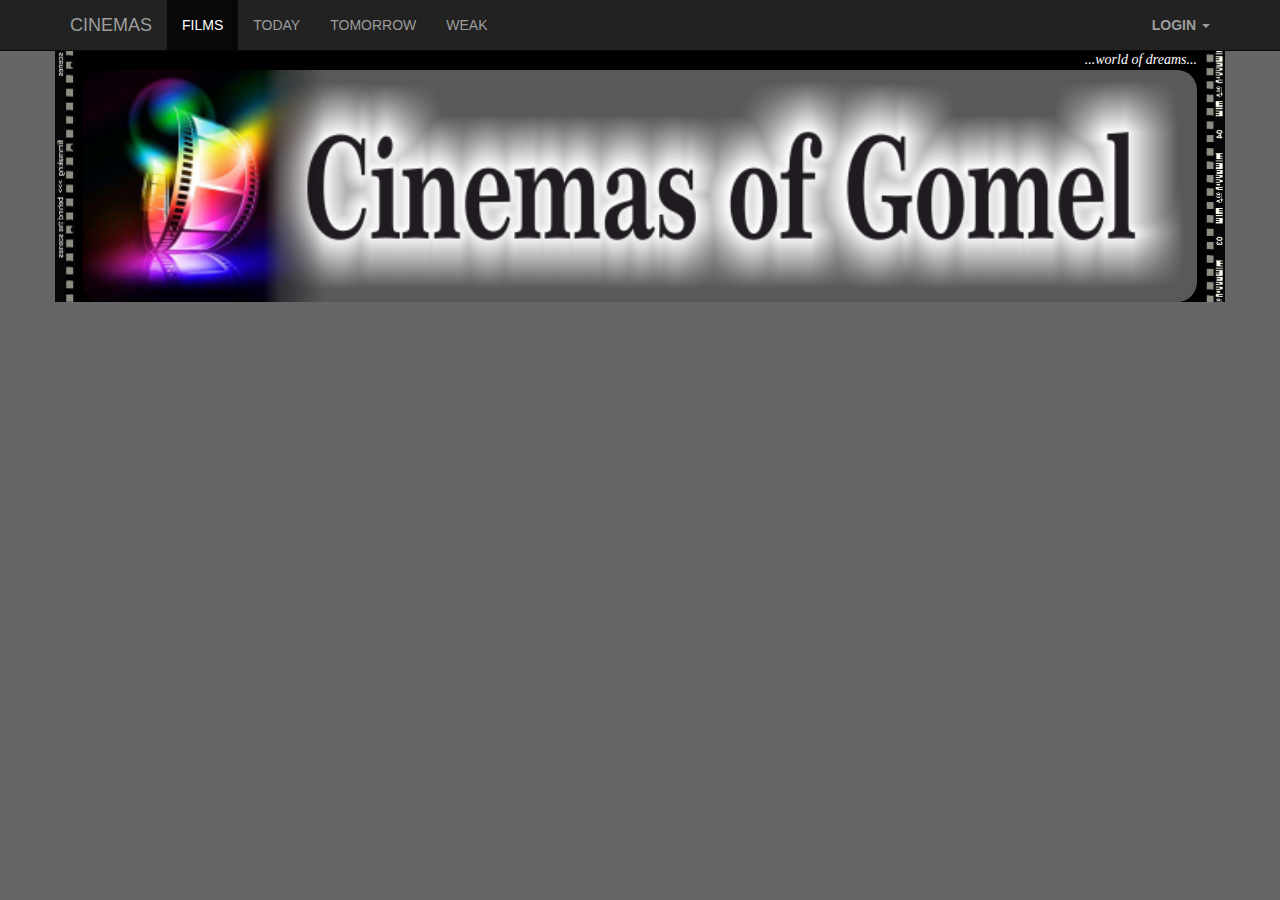
==== src/main/webapp/index.html @ fca46124 "Initial commit" ====
<!DOCTYPE html>
<html lang="en">
<head>
	<meta charset="UTF-8">
	<title>Cinemas of Gomel</title>
	<link href="styles/bootstrap.min.css" rel="stylesheet">
	<link media="screen" rel="stylesheet" type="text/css" href="styles/styles.css">
	<script src="js/jquery.js"></script>
	<script src="js/bootstrap.min.js"></script>
	<script src="js/mustache.min.js"></script>
	<script src="js/cinema_main.js"></script>
	<meta name=viewport content="width=device-width, initial-scale=1">
	<script>if(cookies.checkCookie("user")){document.location="/user"}</script>
</head>
<body onload="cinema.run()">
<div class="container" style="padding: 0; background: black;">
	<!-- Navigation -->
	<nav class="navbar navbar-inverse navbar-fixed-top" role="navigation">
		<div class="container">
			<!-- Brand and toggle get grouped for better mobile display -->
			<div class="navbar-header">
				<button type="button" class="navbar-toggle" data-toggle="collapse" data-target="#bs-example-navbar-collapse-1">
					<span class="sr-only">Toggle navigation</span>
					<span class="ic on-bar"></span>
					<span class="icon-bar"></span>
					<span class="icon-bar"></span>
				</button>
				<a class="navbar-brand" href="/">Cinemas</a>
			</div>
			<!-- Collect the nav links, forms, and other content for toggling -->
			<div class="collapse navbar-collapse" id="bs-example-navbar-collapse-1">
				<ul class="nav navbar-nav">
					<li id="item_menu_all" class="active"><a href="#" onclick="cinema.getFilms(selectionType.ALL)">films</a></li>
					<li id="item_menu_today"><a href="#" onclick="cinema.getFilms(selectionType.TODAY)">today</a></li>
					<li id="item_menu_tomorrow"><a href="#" onclick="cinema.getFilms(selectionType.TOMORROW)">tomorrow</a></li>
					<li id="item_menu_weak"><a href="#" onclick="cinema.getFilms(selectionType.WEAK)">weak</a></li>
				</ul>
				<ul id="loginPlace" class="nav navbar-nav navbar-right">
				</ul>
				<script id="user_log_temp" type="temp">
						<li><a href="logout">{{userName}}, logout</a></li>
				</script>
				<script id="user_not_log_temp" type="temp">
						<li class="dropdown">
						<a href="#" class="dropdown-toggle" data-toggle="dropdown"><b>Login</b> <span class="caret"></span></a>
						<ul id="login-dp" class="dropdown-menu">
							<li>
								<div class="row">
									<div class="col-md-12 text-center">
										Login
										<form class="form" role="form" method="post" action="login" accept-charset="UTF-8" id="login-nav">
											<div class="form-group">
												<label class="sr-only" for="exampleInputLogin2">Login</label>
												<input type="text" class="form-control" id="exampleInputLogin2" placeholder="Login"
															 name="userlogin" required>
											</div>
											<div class="form-group">
												<label class="sr-only" for="exampleInputPassword2">Password</label>
												<input type="password" class="form-control" id="exampleInputPassword2" placeholder="Password"
															 name="password" required>
												<div class="help-block text-right"><a href="">Forget the password ?</a></div>
											</div>
											<div class="form-group">
												<button type="submit" class="btn btn-primary btn-block">Sign in</button>
											</div>
										</form>
									</div>

								</div>
							</li>
						</ul>
					</li>

				</script>
				<script>
					cinema.getLoginData(document.getElementById("user_log_temp"), document.getElementById("user_not_log_temp"), loginPlace);
				</script>
			</div>
			<!-- /.navbar-collapse -->
		</div>
		<!-- /.container -->
	</nav>

	<div class="container_left">
		<div class="container_right">
			<div class="container_main">
				<!-- header -->
				<header id="header">
					<div>...world of dreams...</div>
					<img src="images/header_bg.png" alt="">
				</header>
				<!-- /header -->
				<!-- main -->
				<main id="render_context">
				</main>
				<!-- /main -->
				<!-- footer -->
				<footer>
					<div>
					</div>
				</footer>
				<!-- /footer -->
			</div>
		</div>
	</div>
</div>

</body>
</html>
---- src/main/webapp/styles/styles.css ----
/* --------------- styles ---------*/
html {
    min-height: 100%;
}

header img {
    padding: 0;
}

header > img {
    border-radius: 20px;
    width: 100%;
}

header {
    color: #fff;
    font-style: italic;
    text-align: right;
    font-family: 'Lobster', cursive;
    padding: 0 5px;
}

body {
    background-color: #666;
    padding-top: 50px;
    font-size: 14px;
}

nav {
    text-transform: uppercase;
    font-family: Arial, serif;
    font-weight: normal;
}

.container_left {
    padding-left: 23px;
    background: url('images/container_left.png') repeat-y left;
}

.container_right {
    padding-right: 23px;
    background: url('images/container_right.png') repeat-y right;
}

#login-dp{
    min-width: 250px;
    padding: 14px 14px 0;
    overflow:hidden;
    background-color:rgba(255,255,255,1);
}
#login-dp .help-block{
    font-size:12px
}
#login-dp .bottom{
    background-color:rgba(255,255,255,.8);
    border-top:1px solid #ddd;
    clear:both;
    padding:14px;
}
#login-dp .social-buttons{
    margin:12px 0
}
#login-dp .social-buttons a{
    width: 49%;
}
#login-dp .form-group {
    margin-bottom: 10px;
}
.btn-fb{
    color: #fff;
    background-color:#3b5998;
}
.btn-fb:hover{
    color: #fff;
    background-color:#496ebc
}
.btn-tw{
    color: #fff;
    background-color:#55acee;
}
.btn-tw:hover{
    color: #fff;
    background-color:#59b5fa;
}
@media(max-width:768px){
    #login-dp{
        background-color: inherit;
        color: #fff;
    }
    #login-dp .bottom{
        background-color: inherit;
        border-top:0 none;
    }
}

.panel {
    border: none;
    margin: 20px 0;
    overflow: hidden;
    background: #E5E5E5;
    border-radius: 15px;
}

.panel_header {
    font-family: Arial, "Helvetica Neue", Helvetica, sans-serif;
    padding: 10px;
    background: #FFF;
}

.panel_title {
    display: inline;
    float: left;
    font-weight: bold;
    font-size: 2em;
}

.panel_release {
    margin-left: 0.5em;
    display: inline;
    /*float: right;*/
    font-weight: bold;
    font-size: 2em;
}

.panel_duration {
    display: inline-block;
    font-weight: bold;
    font-size: 1.2em;
}
.panel_subtitle {
    clear: both;
}

.panel_subtitle_caption {
    font-size: 1.2em;
    display: inline-block;
}

.panel_subtitle_text {
    display: inline-block;
    padding-left: 5px;
    font-size: 1.3em;
}

.panel_body {
    clear: both;
}

.img_wrapper {
    float: left;
}

.panel_image img {
    position: relative;
    display: block;
    margin: 10px 20px;
    box-shadow: 5px 5px 4px gray;
}

.panel_text > h2 {
    text-align: center;
    padding: 10px 0;
    font-size: 22px;
    font-weight: 700;
}

.panel_text p {
    padding: 10px;
    font-family: Arial, "Helvetica Neue", Helvetica, sans-serif;
    min-width: 150px;
    font-size: 16px;
    /* overflow: hidden; */
    text-indent: 20px;
}

.panel_text p a {
    color: blue;
}
.panel_footer {
    clear: both;
    overflow: hidden;
    background: #999;
}

.theater_sessions {
    display: table;
    width: 100%;
    background: #222;
    margin: 5px 0;
}

.theater_name {
    display: table-row;
    font-family: Arial, "Helvetica Neue", Helvetica, sans-serif;
    font-size: 14px;
    text-align: center;
    color: #EEE;
    background: #111;
    padding: 2px 0;
}

.sessions_items_block {
    text-align: center;
}

.sessions_item {
    display: inline-block;
    font-family: Arial, "Helvetica Neue", Helvetica, sans-serif;
    font-size: 19px;
    padding: 4px;
    margin: 1px;
    color: #FFF;
    background: #444;
    border-radius: 10px;
    border: 1px solid #B6B6B6;
    border-right: 3px black;
    border-bottom: 3px black;
}

.sessions_item:hover {
    background: #888;
    cursor: pointer;
}

.session_weekday {
    font-size: 14px;
    color: #FFF2BD;
}

.session_time {
    font-size: 20px;
    color: #FFF44A;
}

main {

}

footer {
    clear: both;
}

.plan img {
    overflow: auto;
    background: #ddd;
}

.plan {
    margin: 5px auto;
    border: solid 2px #999;
    overflow: auto;
    padding-top: 3px;
    text-align: center;
    background: #aaa;
}

.plan_wrapper {
    display: inline-block;
}

#plan {
    width: 570px;
    position: relative;
}

.seat_status_free {
    position: absolute;
    border: solid transparent 3px;
    height: 18px;
    width: 22px;
    border-radius: 5px 5px 0 0;
    background: #0A0;
}

.seat_status_reserved {
    position: absolute;
    border: solid transparent 3px;
    height: 18px;
    width: 22px;
    border-radius: 5px 5px 0 0;
    background: yellow;
}

.seat_status_sold {
    position: absolute;
    border: solid transparent 3px;
    height: 18px;
    width: 22px;
    border-radius: 5px 5px 0 0;
    background: black;
}

.seat_status_selected {
    position: absolute;
    border: solid transparent 3px;
    height: 18px;
    width: 22px;
    border-radius: 5px 5px 0 0;
    box-shadow: 0 0 10px 10px white;
    background: red;
    z-index: 1;
}

.seat_status_sold:hover, .seat_status_reserved:hover {
    /* border: solid red 2px; */
    cursor: not-allowed;
}

.seat_status_selected:hover {
    box-shadow: 0 0 10px 10px grey;
    cursor: pointer;
    z-index: 2;
}

.seat_status_free:hover {
    /* border: solid 3px red; */
    cursor: pointer;
    box-shadow: 0 0 10px 10px white;
    z-index: 2;
}

.seat_status_free:hover .popup_info, .seat_status_selected:hover .popup_info {
    visibility: visible;
    color: #000;
    box-shadow: 0 0 10px 5px white;
    background: #FFFFFF;
    opacity: 1;
}

.popup_info {
    font-family: Arial, "Helvetica Neue", Helvetica, sans-serif;
    font-size: 16px;
    width: 138px;
    padding: 5px;
    border-radius: 27px;
    position: absolute;
    bottom: 25px;
    visibility: hidden;
    opacity: 0;
    transition: all 0.3s ease-out;
}

.tickets_wrapper {
    position: relative;
    overflow: hidden;
    text-align: center;

}

.ticket_wrap {
    vertical-align: top;
}

.ticket hr {
    background: grey;
    color: white;
}

.ticket hr.dotted {
    background: #000;
    color: white;
}

.ticket {
    font-family: "Arial Narrow", Arial, sans-serif;
    font-weight: bold;
    background: white;
    padding: 15px;
    outline: 14px dotted #e5e5e5;
    outline-offset: -7px;
    min-height: 137px;
    overflow: hidden;
    margin: 10px;
}

.ticket_title {
    display: block;
    text-align: left;
    font-size: 1.7em;
}

.ticket_row {
    display: inline-block;
    margin: 0 auto;
    font-weight: bold;
    font-size: 1.6em;
}

.list_of_seats {
    font-size: 1em;
    border: 1px black solid;
}

.seat_wraper {
    display: inline-block;
    margin: 5px;
    background: #D3E600;
    text-align: left;
}

.seat_wraper:hover {
    box-shadow: 0 0 10px 5px grey;
}

.seat {
    border-left: dotted grey 4px;
    padding: 3px 5px;
}

.seat .col {
    display: inline-block;
}

.seat .txt {
    color: #060;
    padding-right: 10px;
    text-transform: uppercase;
    font-size: 0.7em;
}

.seat .number {
    font-weight: bold;
    text-align: right;
    font-size: 1.2em;
    padding-right: 5px;
}

.seat .cost {
    border-left: dotted grey 4px;
    padding-left: 10px;
    font-weight: bold;
    text-align: right;
    font-size: 1em;
    color: red;
    padding-right: 5px;
}

#total_tickets {
    text-align: right;
}

.ticket h1 {
    font-family: "Arial Narrow", Arial, sans-serif;
    font-weight: bold;
    font-size: 2em;
    text-align: center;
}

/* message window */
.box {
    width: 120px;
    height: 45px;
    margin: 0 auto;
    background: rgba(255, 255, 255, 0.2);
    border: 2px solid #fff;
    border-radius: 20px/50px;
    background-clip: padding-box;
    text-align: center;
}

.button {
    font-size: 1.3em;
    padding: 15px;
    margin: 0 auto;
    border: 3px solid #06D85F;
    border-radius: 20px/50px;
    text-decoration: none;
    cursor: pointer;
    transition: background 0.3s ease-out;
}

a.button, a:visited.button {
    color: black;
}

.button:hover {
    background: #06D85F;
}

.overlay {
    position: fixed;
    top: 0;
    bottom: 0;
    left: 0;
    right: 0;
    background: rgba(0, 0, 0, 0.7);
    transition: opacity 500ms;
    visibility: hidden;
    opacity: 0;
}

.overlay:target {
    z-index: 999;
    visibility: visible;
    opacity: 1;
}

.popup {
    top: 40%;
    margin: 0 auto;
    padding: 20px;
    background: #fff;
    border-radius: 5px;
    width: 30%;
    position: relative;
    transition: all 3s ease-in-out;
}

.popup h2 {
    color: #333;
    font-family: Tahoma, Arial, sans-serif;
    font-size: 1.5em;
}

.popup .close {
    position: absolute;
    top: -5px;
    right: 5px;
    transition: all 200ms;
    font-size: 40px;
    font-weight: bold;
    text-decoration: none;
    color: #333;
}

.popup .close:hover {
    color: red;
}

.popup .content {
    padding-top: 15px;
    max-height: 30%;
    font-family: Arial, saint-serif, sans-serif;
    font-size: 1em;
    overflow: auto;
}

.buttons {
    text-align: right;
}

.buttons .button {
    width: 27%;
    font-size: 1em;
    border-radius: 5px;
    padding: 0;
    margin-left: 10px;
}

.btn_cancel {
    border: #FFCC00 solid 3px;
}

.btn_cancel:hover {
    background: #FFCC00;
}

body {
    /* -webkit-touch-callout: none; */
    -webkit-user-select: none;
    /* -khtml-user-select: none;  */
    -moz-user-select: none;
    -ms-user-select: none;
}

@media screen and (max-width: 640px) {

    .img_wrapper {
        float: none;
        display: flex;
        overflow: visible;
    }

    .panel_image {
        margin: 10px auto;
    }

    .panel_image img {
        display: block;
        width: 90%;
    }
}

@media screen and (max-width: 700px) {
    .box {
        width: 70%;
    }

    .popup {
        width: 70%;
    }
}

@media screen and (max-width: 380px) {
    nav > ul > li {
        float: none;
        display: block;
        width: 100%;
    }

    nav > ul > li > a {
        width: 100%;
        padding: 10px 5px;
    }

    .sessions_item {
        padding: 0;
        width: 100%;
        font-size: 24px;
    }

    .img_wrapper {
        clear: both;
        display: flex;
        overflow: visible;
    }

    .panel_image {
        margin: 10px auto;
    }

    .panel_image img {
        width: 90%;
        display: block;
    }
}
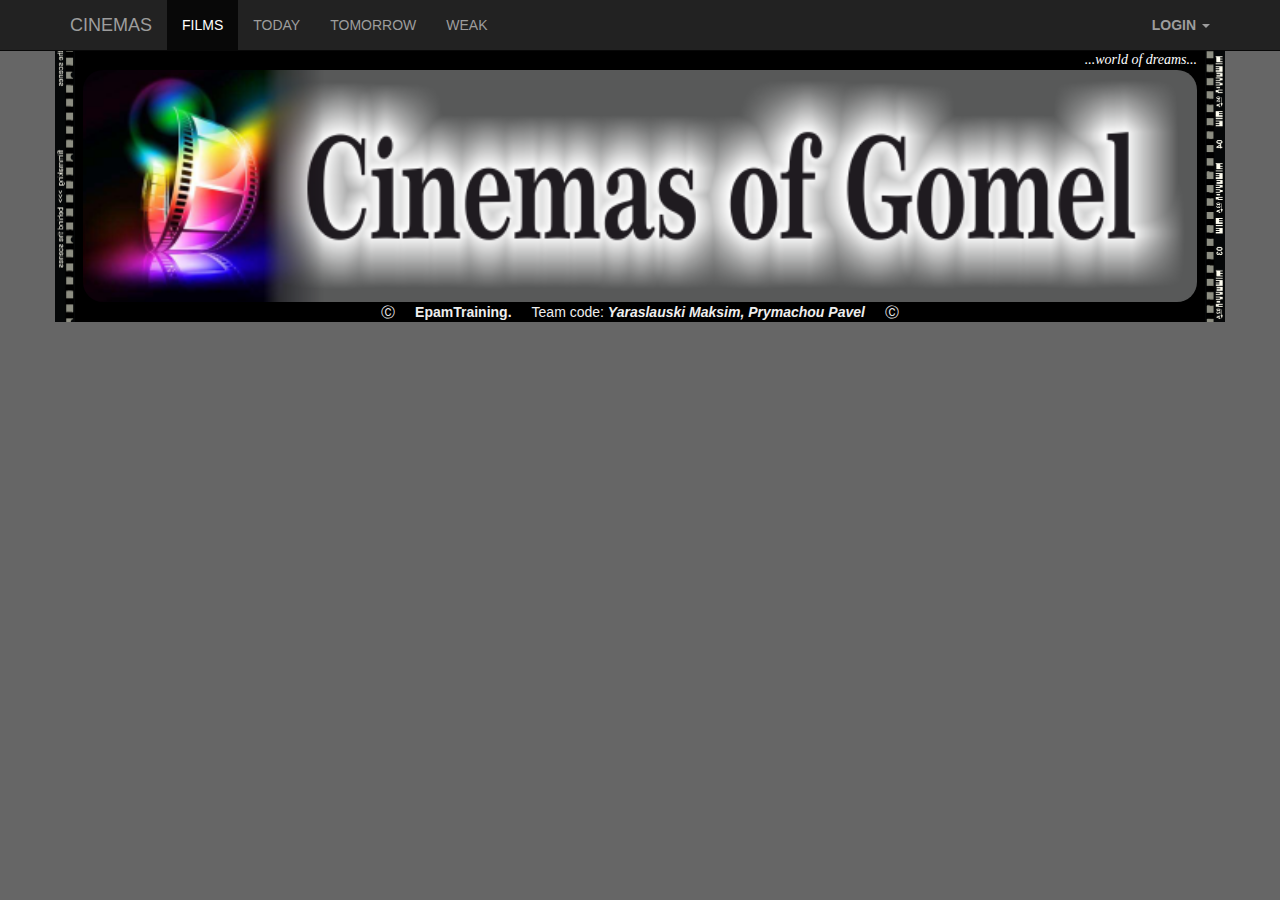
==== commit ab5359e5: "last update" ====
--- a/src/main/webapp/index.html
+++ b/src/main/webapp/index.html
@@ -97,6 +97,7 @@
 				<!-- footer -->
 				<footer>
 					<div>
+						<span>&#x24B8;</span><span><strong>EpamTraining.</strong></span><span>Team code: <strong><i>Yaraslauski Maksim, Prymachou Pavel</i></strong></span><span>&#x24B8;</span>
 					</div>
 				</footer>
 				<!-- /footer -->
--- a/src/main/webapp/styles/styles.css
+++ b/src/main/webapp/styles/styles.css
@@ -235,9 +235,14 @@
 main {
 
 }
-
 footer {
+    text-align: center;
+}
+
+footer span {
     clear: both;
+    padding: 0 10px;
+    color: #eee;
 }
 
 .plan img {
